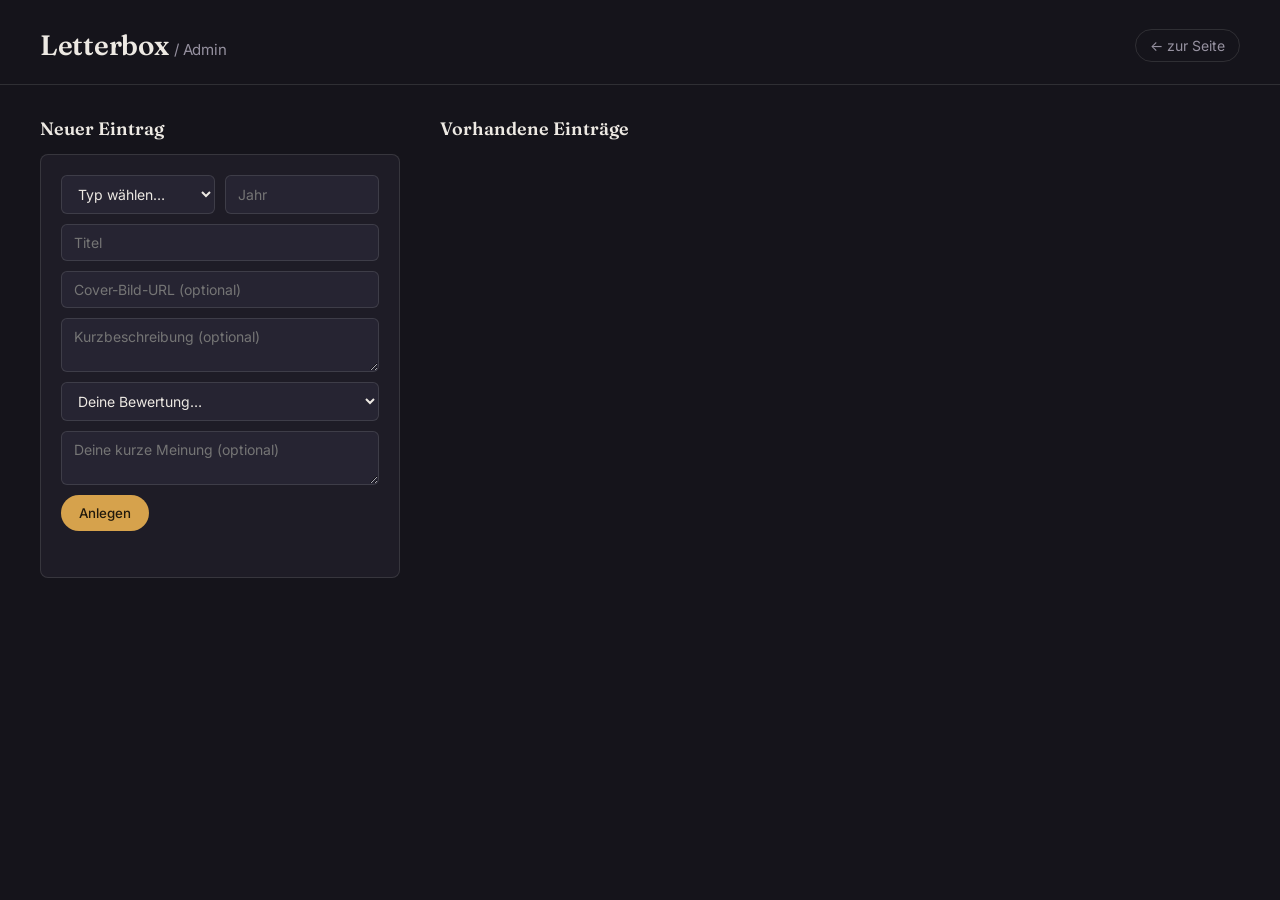
==== public/admin/index.html @ 76443f06 "Add files via upload" ====
<!doctype html>
<html lang="de">
<head>
<meta charset="utf-8" />
<meta name="viewport" content="width=device-width, initial-scale=1" />
<title>Letterbox – Admin</title>
<link rel="preconnect" href="https://fonts.googleapis.com" />
<link rel="preconnect" href="https://fonts.gstatic.com" crossorigin />
<link href="https://fonts.googleapis.com/css2?family=Fraunces:opsz,wght@9..144,600&family=Inter:wght@400;500;600&display=swap" rel="stylesheet" />
<link rel="stylesheet" href="../style.css" />
<link rel="stylesheet" href="admin.css" />
</head>
<body>

<header class="site-head">
  <h1 class="wordmark">Letterbox <span style="color:var(--muted);font-family:Inter;font-size:15px;font-weight:400;">/ Admin</span></h1>
  <a class="filter" href="/" style="text-decoration:none;">← zur Seite</a>
</header>

<main class="admin-main">
  <section class="panel">
    <h2>Neuer Eintrag</h2>
    <form id="create-form" class="item-form">
      <div class="row">
        <select name="type" required>
          <option value="">Typ wählen…</option>
          <option value="film">Film</option>
          <option value="serie">Serie</option>
          <option value="game">Game</option>
        </select>
        <input name="year" type="number" placeholder="Jahr" min="1900" max="2100" />
      </div>
      <input name="title" type="text" placeholder="Titel" required />
      <input name="cover_url" type="url" placeholder="Cover-Bild-URL (optional)" />
      <textarea name="description" rows="2" placeholder="Kurzbeschreibung (optional)"></textarea>
      <div class="row">
        <select name="host_rating">
          <option value="">Deine Bewertung…</option>
          <option value="1">1</option><option value="2">2</option><option value="3">3</option>
          <option value="4">4</option><option value="5">5</option><option value="6">6</option>
          <option value="7">7</option><option value="8">8</option><option value="9">9</option>
          <option value="10">10</option>
        </select>
      </div>
      <textarea name="host_note" rows="2" placeholder="Deine kurze Meinung (optional)"></textarea>
      <button type="submit">Anlegen</button>
      <p class="msg" id="create-msg"></p>
    </form>
  </section>

  <section class="panel">
    <h2>Vorhandene Einträge</h2>
    <div id="admin-list" class="admin-list"></div>
  </section>
</main>

<script src="admin.js"></script>
</body>
</html>
---- public/style.css ----
:root {
  --bg: #15141b;
  --surface: #1e1c26;
  --surface-2: #262432;
  --ink: #ede9e3;
  --muted: #9691a0;
  --line: rgba(237, 233, 227, 0.12);
  --accent: #d6a24c;
  --film: #d6a24c;
  --serie: #4fa6a0;
  --game: #8b7fe0;
}

* { box-sizing: border-box; }

body {
  margin: 0;
  background: var(--bg);
  color: var(--ink);
  font-family: "Inter", system-ui, sans-serif;
  -webkit-font-smoothing: antialiased;
}

a { color: inherit; }

/* ---------- Kopf ---------- */

.site-head {
  display: flex;
  align-items: center;
  gap: 28px;
  padding: 28px 40px 22px;
  border-bottom: 1px solid var(--line);
  flex-wrap: wrap;
}

.wordmark {
  font-family: "Fraunces", serif;
  font-weight: 600;
  font-size: 28px;
  letter-spacing: -0.01em;
  margin: 0;
  margin-right: auto;
}

.filters {
  display: flex;
  gap: 6px;
}

.filter {
  background: none;
  border: 1px solid var(--line);
  color: var(--muted);
  padding: 7px 14px;
  border-radius: 100px;
  font-family: inherit;
  font-size: 14px;
  cursor: pointer;
  transition: border-color 0.15s, color 0.15s;
}

.filter:hover { color: var(--ink); }

.filter.is-active {
  color: var(--bg);
  background: var(--ink);
  border-color: var(--ink);
}

.search {
  background: var(--surface);
  border: 1px solid var(--line);
  color: var(--ink);
  padding: 8px 14px;
  border-radius: 100px;
  font-family: inherit;
  font-size: 14px;
  min-width: 200px;
}

.search::placeholder { color: var(--muted); }

/* ---------- Regal / Grid ---------- */

main { padding: 32px 40px 80px; }

.empty-state {
  color: var(--muted);
  font-size: 15px;
  padding: 60px 0;
  text-align: center;
}

.shelf {
  display: grid;
  grid-template-columns: repeat(auto-fill, minmax(160px, 1fr));
  gap: 22px 18px;
}

.cover-card {
  cursor: pointer;
  border: none;
  background: none;
  padding: 0;
  text-align: left;
  color: inherit;
  font-family: inherit;
}

.cover-art {
  position: relative;
  aspect-ratio: 2 / 3;
  border-radius: 3px;
  background: var(--surface-2);
  overflow: hidden;
  clip-path: polygon(0 0, calc(100% - 14px) 0, 100% 14px, 100% 100%, 0 100%);
}

.cover-art img {
  width: 100%;
  height: 100%;
  object-fit: cover;
  display: block;
}

.cover-art .placeholder-initial {
  display: flex;
  align-items: center;
  justify-content: center;
  height: 100%;
  font-family: "Fraunces", serif;
  font-size: 42px;
  color: var(--muted);
}

.type-tag {
  position: absolute;
  top: 8px;
  left: 8px;
  width: 9px;
  height: 9px;
  border-radius: 50%;
}
.type-tag.film  { background: var(--film); }
.type-tag.serie { background: var(--serie); }
.type-tag.game  { background: var(--game); }

.host-stamp {
  position: absolute;
  bottom: 8px;
  right: 8px;
  background: rgba(21, 20, 27, 0.85);
  color: var(--accent);
  font-family: "Fraunces", serif;
  font-size: 13px;
  padding: 2px 7px;
  border-radius: 3px;
  border: 1px solid var(--accent);
}

.cover-meta { margin-top: 9px; }

.cover-meta .title {
  font-size: 14px;
  font-weight: 500;
  line-height: 1.3;
}

.cover-meta .sub {
  font-size: 12.5px;
  color: var(--muted);
  margin-top: 2px;
}

/* ---------- Detailansicht (Ticket) ---------- */

.overlay {
  position: fixed;
  inset: 0;
  background: rgba(10, 9, 13, 0.72);
  display: flex;
  align-items: center;
  justify-content: center;
  padding: 24px;
  z-index: 50;
}

.ticket {
  position: relative;
  width: min(760px, 100%);
  max-height: 88vh;
  overflow-y: auto;
  background: var(--surface);
  border-radius: 6px;
  border: 1px solid var(--line);
}

.close {
  position: absolute;
  top: 14px;
  right: 14px;
  background: var(--surface-2);
  border: none;
  color: var(--muted);
  width: 30px;
  height: 30px;
  border-radius: 50%;
  cursor: pointer;
  font-size: 15px;
  z-index: 2;
}
.close:hover { color: var(--ink); }

.ticket-body { padding: 0; }

.ticket-top {
  display: grid;
  grid-template-columns: 200px 1fr;
  gap: 26px;
  padding: 26px;
}

.ticket-cover {
  aspect-ratio: 2 / 3;
  border-radius: 3px;
  background: var(--surface-2);
  overflow: hidden;
}
.ticket-cover img { width: 100%; height: 100%; object-fit: cover; }

.ticket-title {
  font-family: "Fraunces", serif;
  font-size: 26px;
  font-weight: 600;
  margin: 0 0 4px;
  padding-right: 30px;
}

.ticket-sub {
  color: var(--muted);
  font-size: 13.5px;
  margin-bottom: 14px;
}

.ticket-desc {
  font-size: 14px;
  line-height: 1.55;
  color: var(--ink);
  margin-bottom: 18px;
}

.tear-line {
  border: none;
  border-top: 1px dashed var(--line);
  margin: 16px 0;
}

.verdicts {
  display: flex;
  gap: 22px;
  flex-wrap: wrap;
}

.verdict .label {
  font-size: 11.5px;
  color: var(--muted);
  margin-bottom: 3px;
}

.verdict .value {
  font-family: "Fraunces", serif;
  font-size: 22px;
}
.verdict.host .value { color: var(--accent); }

.actions {
  display: flex;
  align-items: center;
  gap: 14px;
  margin-top: 16px;
  flex-wrap: wrap;
}

.like-btn {
  border: 1px solid var(--line);
  background: none;
  color: var(--ink);
  padding: 8px 14px;
  border-radius: 100px;
  cursor: pointer;
  font-family: inherit;
  font-size: 14px;
}
.like-btn.is-liked {
  background: var(--ink);
  color: var(--bg);
  border-color: var(--ink);
}

.rate-row {
  display: flex;
  align-items: center;
  gap: 8px;
  font-size: 13.5px;
  color: var(--muted);
}

.rate-row select {
  background: var(--surface-2);
  color: var(--ink);
  border: 1px solid var(--line);
  border-radius: 6px;
  padding: 5px 8px;
  font-family: inherit;
}

/* ---------- Kommentare ---------- */

.comments {
  border-top: 1px solid var(--line);
  padding: 22px 26px 28px;
}

.comments h3 {
  font-family: "Fraunces", serif;
  font-weight: 600;
  font-size: 16px;
  margin: 0 0 14px;
}

.comment {
  padding: 10px 0;
  border-bottom: 1px solid var(--line);
}
.comment:last-child { border-bottom: none; }

.comment .who {
  font-size: 13.5px;
  font-weight: 500;
}
.comment .when {
  font-size: 12px;
  color: var(--muted);
  margin-left: 6px;
}
.comment p {
  margin: 4px 0 0;
  font-size: 14px;
  line-height: 1.5;
}

.comment-form {
  display: flex;
  flex-direction: column;
  gap: 8px;
  margin-top: 16px;
}

.comment-form input,
.comment-form textarea {
  background: var(--surface-2);
  border: 1px solid var(--line);
  color: var(--ink);
  border-radius: 6px;
  padding: 9px 12px;
  font-family: inherit;
  font-size: 14px;
  resize: vertical;
}

.comment-form button {
  align-self: flex-start;
  background: var(--accent);
  color: #221a0c;
  border: none;
  padding: 9px 18px;
  border-radius: 100px;
  font-family: inherit;
  font-weight: 500;
  cursor: pointer;
}

@media (max-width: 560px) {
  .site-head { padding: 20px 20px 16px; }
  main { padding: 22px 20px 60px; }
  .ticket-top { grid-template-columns: 1fr; }
  .ticket-cover { max-width: 160px; }
}

@media (prefers-reduced-motion: reduce) {
  * { transition: none !important; }
}
---- public/admin/admin.css ----
.admin-main {
  padding: 32px 40px 80px;
  display: grid;
  grid-template-columns: 360px 1fr;
  gap: 40px;
  align-items: start;
}

.panel h2 {
  font-family: "Fraunces", serif;
  font-weight: 600;
  font-size: 18px;
  margin: 0 0 14px;
}

.item-form {
  display: flex;
  flex-direction: column;
  gap: 10px;
  background: var(--surface);
  border: 1px solid var(--line);
  border-radius: 8px;
  padding: 20px;
}

.item-form .row { display: flex; gap: 10px; }
.item-form .row > * { flex: 1; }

.item-form input,
.item-form select,
.item-form textarea {
  background: var(--surface-2);
  border: 1px solid var(--line);
  color: var(--ink);
  border-radius: 6px;
  padding: 9px 12px;
  font-family: inherit;
  font-size: 14px;
  resize: vertical;
  width: 100%;
}

.item-form button {
  background: var(--accent);
  color: #221a0c;
  border: none;
  padding: 10px 18px;
  border-radius: 100px;
  font-family: inherit;
  font-weight: 500;
  cursor: pointer;
  align-self: flex-start;
}

.msg { font-size: 13px; color: var(--muted); min-height: 16px; margin: 0; }
.msg.is-error { color: #e08a7a; }
.msg.is-ok { color: var(--serie); }

.admin-list { display: flex; flex-direction: column; gap: 10px; }

.admin-row {
  display: flex;
  align-items: center;
  gap: 12px;
  background: var(--surface);
  border: 1px solid var(--line);
  border-radius: 8px;
  padding: 10px 14px;
}

.admin-row .thumb {
  width: 36px;
  height: 54px;
  border-radius: 3px;
  background: var(--surface-2);
  flex-shrink: 0;
  overflow: hidden;
}
.admin-row .thumb img { width: 100%; height: 100%; object-fit: cover; }

.admin-row .info { flex: 1; min-width: 0; }
.admin-row .info .title { font-size: 14px; font-weight: 500; }
.admin-row .info .sub { font-size: 12.5px; color: var(--muted); }

.admin-row button {
  background: none;
  border: 1px solid var(--line);
  color: var(--muted);
  border-radius: 100px;
  padding: 5px 12px;
  font-size: 12.5px;
  cursor: pointer;
  font-family: inherit;
}
.admin-row button:hover { color: var(--ink); }
.admin-row button.danger:hover { color: #e08a7a; border-color: #e08a7a; }

@media (max-width: 780px) {
  .admin-main { grid-template-columns: 1fr; padding: 22px 20px 60px; }
}
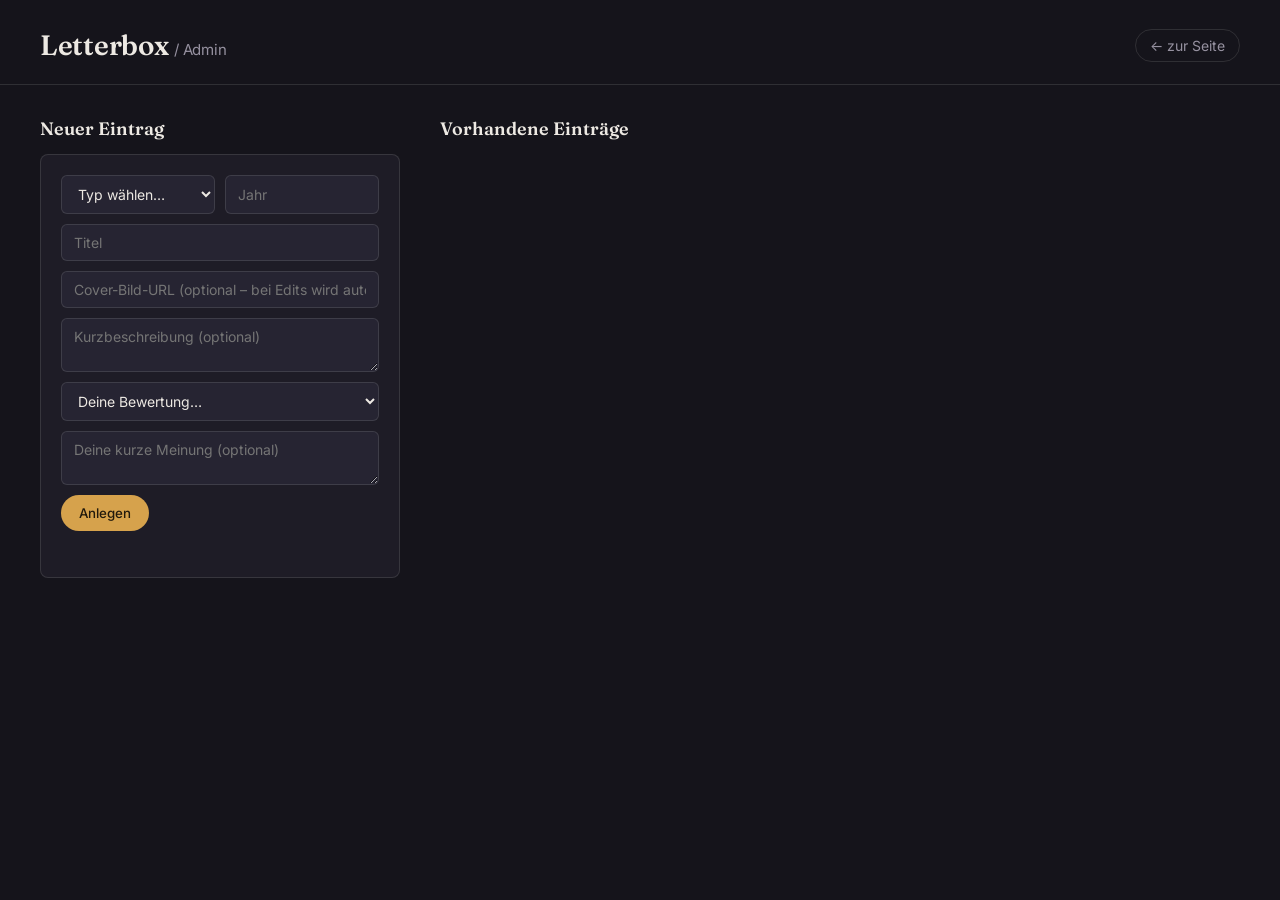
==== commit f1d0c760: "Add files via upload" ====
--- a/public/admin/index.html
+++ b/public/admin/index.html
@@ -27,11 +27,20 @@
           <option value="film">Film</option>
           <option value="serie">Serie</option>
           <option value="game">Game</option>
+          <option value="edit">Edit (Video)</option>
         </select>
         <input name="year" type="number" placeholder="Jahr" min="1900" max="2100" />
       </div>
       <input name="title" type="text" placeholder="Titel" required />
-      <input name="cover_url" type="url" placeholder="Cover-Bild-URL (optional)" />
+      <div class="video-field" id="video-field" hidden>
+        <label class="field-label" for="video-file">Video-Datei (MP4 oder WebM)</label>
+        <input id="video-file" type="file" accept="video/mp4,video/webm" />
+        <p class="field-hint" id="usage-note"></p>
+        <div class="upload-progress" id="upload-progress" hidden>
+          <div class="upload-bar" id="upload-bar"></div>
+        </div>
+      </div>
+      <input name="cover_url" type="url" placeholder="Cover-Bild-URL (optional – bei Edits wird automatisch ein Vorschaubild erzeugt)" />
       <textarea name="description" rows="2" placeholder="Kurzbeschreibung (optional)"></textarea>
       <div class="row">
         <select name="host_rating">
@@ -43,7 +52,7 @@
         </select>
       </div>
       <textarea name="host_note" rows="2" placeholder="Deine kurze Meinung (optional)"></textarea>
-      <button type="submit">Anlegen</button>
+      <button type="submit" id="create-submit">Anlegen</button>
       <p class="msg" id="create-msg"></p>
     </form>
   </section>
--- a/public/style.css
+++ b/public/style.css
@@ -9,6 +9,7 @@
   --film: #d6a24c;
   --serie: #4fa6a0;
   --game: #8b7fe0;
+  --edit: #d9667a;
 }
 
 * { box-sizing: border-box; }
@@ -81,6 +82,17 @@
 
 .search::placeholder { color: var(--muted); }
 
+.sort {
+  background: var(--surface);
+  border: 1px solid var(--line);
+  color: var(--ink);
+  padding: 8px 14px;
+  border-radius: 100px;
+  font-family: inherit;
+  font-size: 14px;
+  cursor: pointer;
+}
+
 /* ---------- Regal / Grid ---------- */
 
 main { padding: 32px 40px 80px; }
@@ -95,7 +107,8 @@
 .shelf {
   display: grid;
   grid-template-columns: repeat(auto-fill, minmax(160px, 1fr));
-  gap: 22px 18px;
+  gap: 28px 20px;
+  align-items: start;
 }
 
 .cover-card {
@@ -145,6 +158,30 @@
 .type-tag.film  { background: var(--film); }
 .type-tag.serie { background: var(--serie); }
 .type-tag.game  { background: var(--game); }
+.type-tag.edit  { background: var(--edit); }
+
+/* Edits: breitere Karte im 16:9-Format mit Play-Symbol */
+.cover-card.is-edit { grid-column: span 2; }
+.cover-card.is-edit .cover-art { aspect-ratio: 16 / 9; }
+
+.play-badge {
+  position: absolute;
+  top: 50%;
+  left: 50%;
+  transform: translate(-50%, -50%);
+  width: 46px;
+  height: 46px;
+  border-radius: 50%;
+  background: rgba(21, 20, 27, 0.72);
+  border: 1px solid rgba(237, 233, 227, 0.5);
+  color: var(--ink);
+  display: flex;
+  align-items: center;
+  justify-content: center;
+  font-size: 16px;
+  padding-left: 3px;
+  pointer-events: none;
+}
 
 .host-stamp {
   position: absolute;
@@ -159,18 +196,23 @@
   border: 1px solid var(--accent);
 }
 
-.cover-meta { margin-top: 9px; }
+.cover-meta { margin-top: 11px; }
 
 .cover-meta .title {
   font-size: 14px;
   font-weight: 500;
   line-height: 1.3;
+  min-height: 2.6em;
+  display: -webkit-box;
+  -webkit-line-clamp: 2;
+  -webkit-box-orient: vertical;
+  overflow: hidden;
 }
 
 .cover-meta .sub {
   font-size: 12.5px;
   color: var(--muted);
-  margin-top: 2px;
+  margin-top: 5px;
 }
 
 /* ---------- Detailansicht (Ticket) ---------- */
@@ -184,6 +226,10 @@
   justify-content: center;
   padding: 24px;
   z-index: 50;
+}
+
+.overlay[hidden] {
+  display: none;
 }
 
 .ticket {
@@ -214,6 +260,18 @@
 
 .ticket-body { padding: 0; }
 
+.ticket-video {
+  background: #000;
+  border-radius: 6px 6px 0 0;
+}
+.ticket-video video {
+  display: block;
+  width: 100%;
+  max-height: 62vh;
+  background: #000;
+}
+.ticket-top.no-cover { grid-template-columns: 1fr; }
+
 .ticket-top {
   display: grid;
   grid-template-columns: 200px 1fr;
@@ -388,6 +446,11 @@
   .ticket-cover { max-width: 160px; }
 }
 
+/* sehr schmale Bildschirme: Edit-Karte nicht breiter als eine Spalte */
+@media (max-width: 360px) {
+  .cover-card.is-edit { grid-column: auto; }
+}
+
 @media (prefers-reduced-motion: reduce) {
   * { transition: none !important; }
 }
--- a/public/admin/admin.css
+++ b/public/admin/admin.css
@@ -95,6 +95,82 @@
 .admin-row button:hover { color: var(--ink); }
 .admin-row button.danger:hover { color: #e08a7a; border-color: #e08a7a; }
 
+.admin-comments {
+  display: flex;
+  flex-direction: column;
+  gap: 8px;
+  padding: 4px 4px 4px 50px;
+}
+
+.admin-edit {
+  padding: 4px 4px 4px 50px;
+}
+.admin-edit .item-form {
+  margin-bottom: 4px;
+}
+
+.admin-comment {
+  display: flex;
+  justify-content: space-between;
+  align-items: flex-start;
+  gap: 10px;
+  background: var(--surface);
+  border: 1px solid var(--line);
+  border-radius: 8px;
+  padding: 8px 12px;
+}
+
+.admin-comment .who {
+  font-size: 12.5px;
+  font-weight: 500;
+}
+.admin-comment p {
+  margin: 2px 0 0;
+  font-size: 13px;
+  line-height: 1.4;
+  color: var(--ink);
+}
+.admin-comment button {
+  flex-shrink: 0;
+  background: none;
+  border: 1px solid var(--line);
+  color: var(--muted);
+  border-radius: 100px;
+  padding: 4px 10px;
+  font-size: 12px;
+  cursor: pointer;
+  font-family: inherit;
+}
+.admin-comment button:hover { color: #e08a7a; border-color: #e08a7a; }
+
+/* ---------- Video-Upload (Edits) ---------- */
+
+.video-field {
+  display: flex;
+  flex-direction: column;
+  gap: 6px;
+}
+.video-field[hidden] { display: none; }
+
+.field-label { font-size: 13px; color: var(--muted); }
+.field-hint { font-size: 12.5px; color: var(--muted); margin: 0; }
+
+.upload-progress {
+  height: 8px;
+  border-radius: 100px;
+  background: var(--surface-2);
+  overflow: hidden;
+}
+.upload-progress[hidden] { display: none; }
+.upload-bar {
+  height: 100%;
+  width: 0;
+  background: var(--accent);
+  transition: width 0.15s ease;
+}
+
+.item-form button:disabled { opacity: 0.55; cursor: progress; }
+
 @media (max-width: 780px) {
   .admin-main { grid-template-columns: 1fr; padding: 22px 20px 60px; }
 }
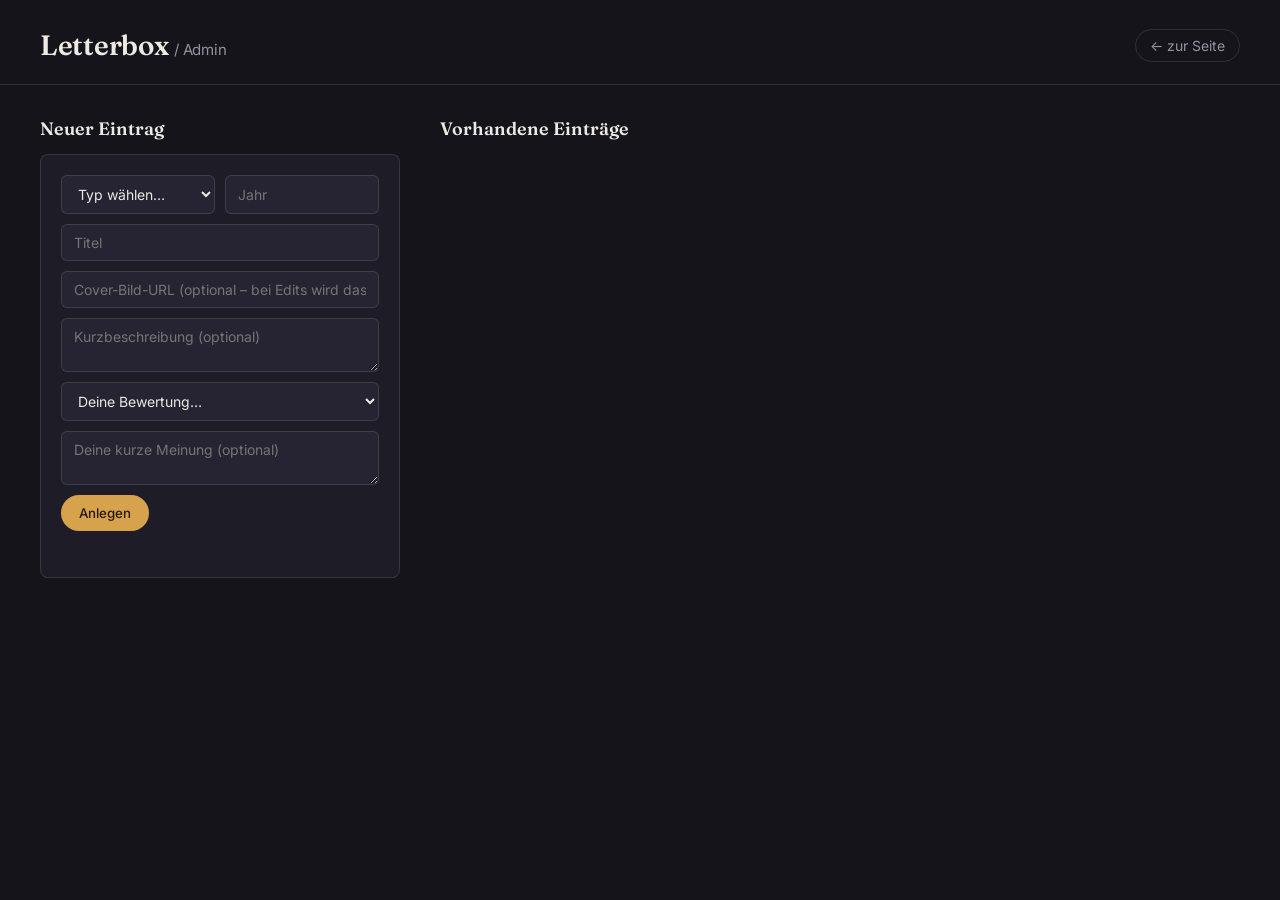
==== commit a92c9798: "Add files via upload" ====
--- a/public/admin/index.html
+++ b/public/admin/index.html
@@ -4,6 +4,7 @@
 <meta charset="utf-8" />
 <meta name="viewport" content="width=device-width, initial-scale=1" />
 <title>Letterbox – Admin</title>
+<link rel="icon" href="Logo_PJ.png" />
 <link rel="preconnect" href="https://fonts.googleapis.com" />
 <link rel="preconnect" href="https://fonts.gstatic.com" crossorigin />
 <link href="https://fonts.googleapis.com/css2?family=Fraunces:opsz,wght@9..144,600&family=Inter:wght@400;500;600&display=swap" rel="stylesheet" />
@@ -35,12 +36,13 @@
       <div class="video-field" id="video-field" hidden>
         <label class="field-label" for="video-file">Video-Datei (MP4 oder WebM)</label>
         <input id="video-file" type="file" accept="video/mp4,video/webm" />
+        <div class="frame-picker" id="frame-picker-slot" hidden></div>
         <p class="field-hint" id="usage-note"></p>
         <div class="upload-progress" id="upload-progress" hidden>
           <div class="upload-bar" id="upload-bar"></div>
         </div>
       </div>
-      <input name="cover_url" type="url" placeholder="Cover-Bild-URL (optional – bei Edits wird automatisch ein Vorschaubild erzeugt)" />
+      <input name="cover_url" type="url" placeholder="Cover-Bild-URL (optional – bei Edits wird das gewählte Bild aus dem Video genutzt)" />
       <textarea name="description" rows="2" placeholder="Kurzbeschreibung (optional)"></textarea>
       <div class="row">
         <select name="host_rating">
--- a/public/style.css
+++ b/public/style.css
@@ -160,9 +160,9 @@
 .type-tag.game  { background: var(--game); }
 .type-tag.edit  { background: var(--edit); }
 
-/* Edits: breitere Karte im 16:9-Format mit Play-Symbol */
-.cover-card.is-edit { grid-column: span 2; }
-.cover-card.is-edit .cover-art { aspect-ratio: 16 / 9; }
+/* Edits: quadratische Karte (1:1) mit Play-Symbol. Das Vorschaubild wird
+   mittig zugeschnitten (object-fit: cover), egal welches Format es hat. */
+.cover-card.is-edit .cover-art { aspect-ratio: 1 / 1; }
 
 .play-badge {
   position: absolute;
@@ -446,11 +446,6 @@
   .ticket-cover { max-width: 160px; }
 }
 
-/* sehr schmale Bildschirme: Edit-Karte nicht breiter als eine Spalte */
-@media (max-width: 360px) {
-  .cover-card.is-edit { grid-column: auto; }
-}
-
 @media (prefers-reduced-motion: reduce) {
   * { transition: none !important; }
 }
--- a/public/admin/admin.css
+++ b/public/admin/admin.css
@@ -171,6 +171,73 @@
 
 .item-form button:disabled { opacity: 0.55; cursor: progress; }
 
+/* ---------- Frame-Auswahl (Vorschaubild) ---------- */
+
+.admin-row .thumb.is-edit { height: 36px; }
+
+.frame-picker {
+  display: flex;
+  flex-direction: column;
+  gap: 8px;
+  background: var(--surface-2);
+  border: 1px solid var(--line);
+  border-radius: 8px;
+  padding: 12px;
+}
+.frame-picker[hidden] { display: none; }
+
+.frame-picker video {
+  display: block;
+  width: 100%;
+  max-height: 240px;
+  background: #000;
+  border-radius: 6px;
+}
+
+.item-form .frame-picker input[type="range"] {
+  padding: 0;
+  border: none;
+  background: none;
+  accent-color: var(--accent);
+}
+
+.picker-row {
+  display: flex;
+  align-items: flex-end;
+  justify-content: space-between;
+  gap: 12px;
+}
+.picker-steps {
+  display: flex;
+  align-items: center;
+  gap: 8px;
+  flex-wrap: wrap;
+}
+.picker-time {
+  font-size: 12.5px;
+  color: var(--muted);
+  font-variant-numeric: tabular-nums;
+}
+.picker-preview {
+  width: 96px;
+  height: 96px;
+  border-radius: 3px;
+  background: #000;
+  flex-shrink: 0;
+}
+
+.item-form .btn-ghost {
+  background: none;
+  border: 1px solid var(--line);
+  color: var(--muted);
+  padding: 6px 12px;
+  font-size: 12.5px;
+  font-weight: 400;
+}
+.item-form .btn-ghost:hover { color: var(--ink); }
+
+.field-hint.is-error { color: #e08a7a; }
+
 @media (max-width: 780px) {
   .admin-main { grid-template-columns: 1fr; padding: 22px 20px 60px; }
 }
